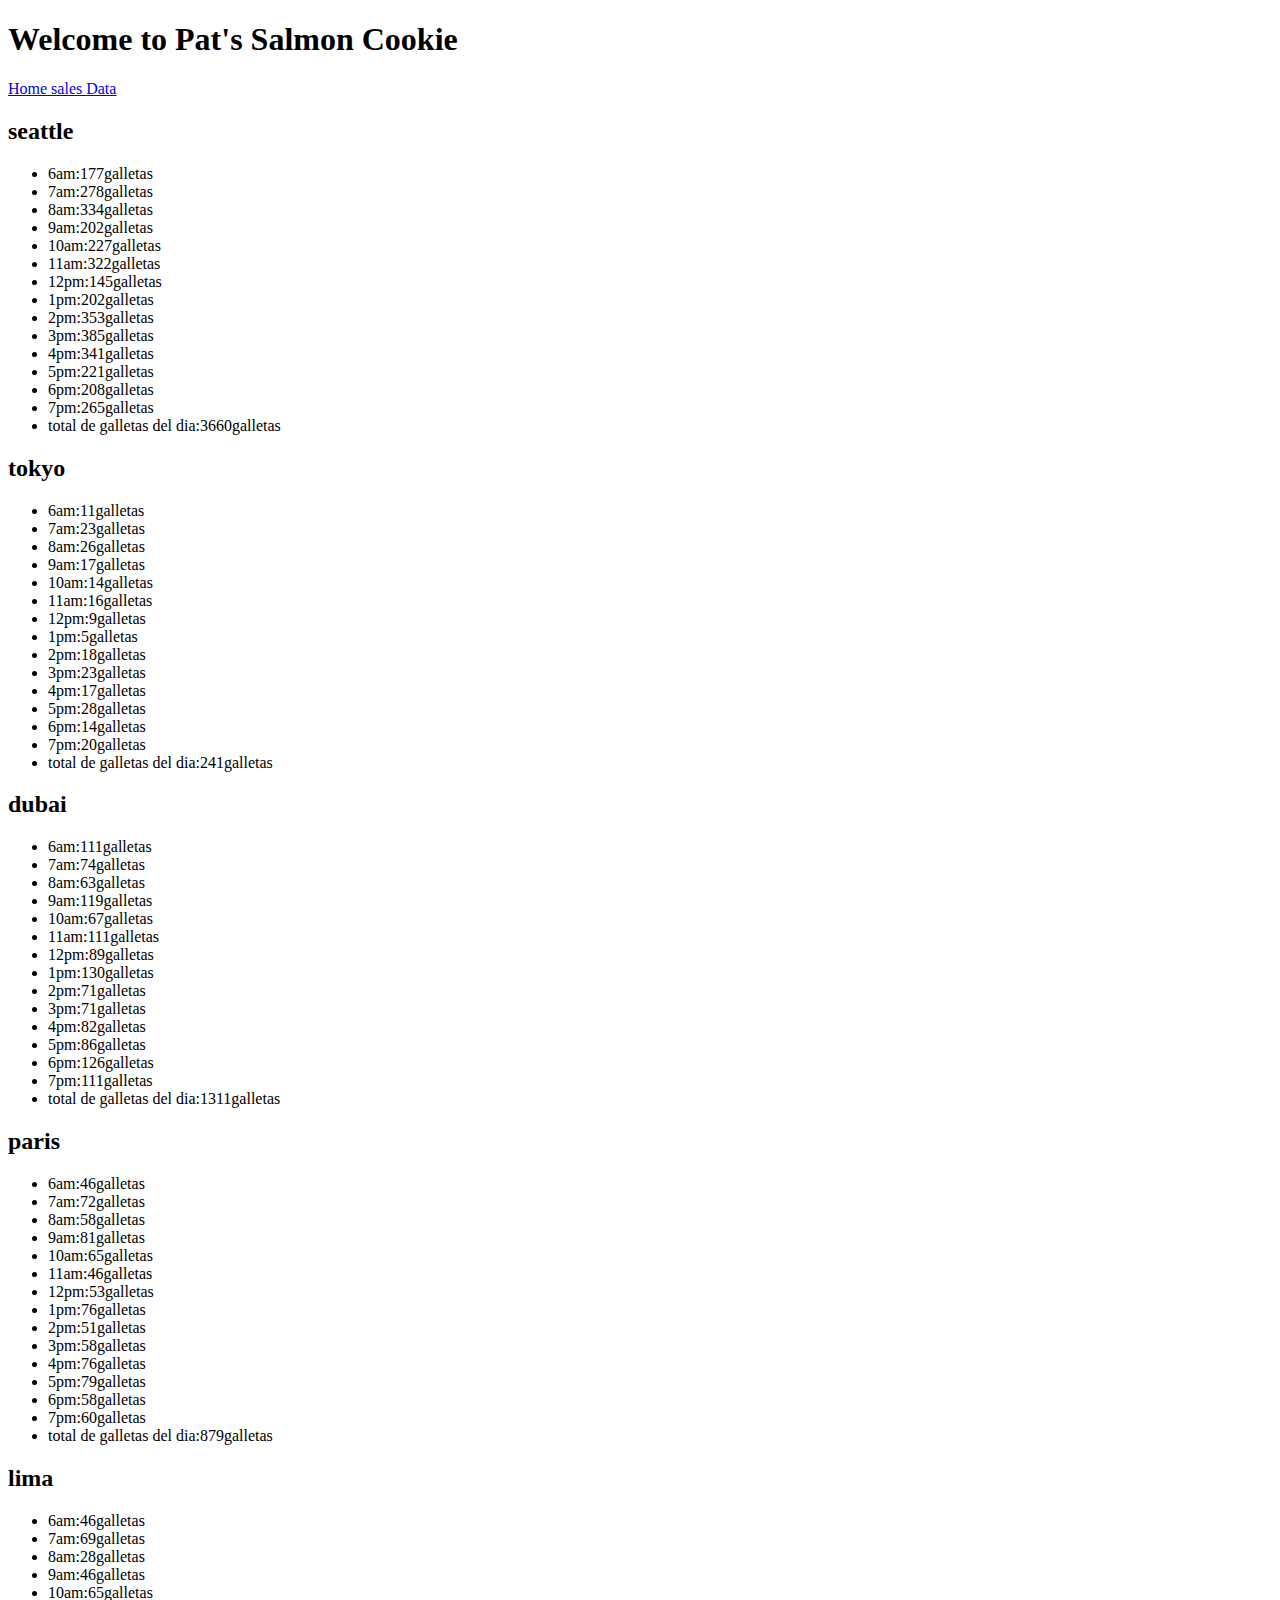
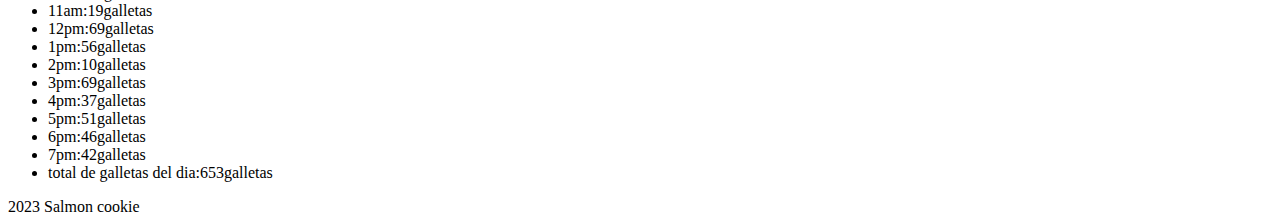
==== pages/sales.html @ 2b6a751c "Lab 06" ====
<!DOCTYPE html>
<html lang="en">
<head>
    <meta charset="UTF-8">
    <meta name="viewport" content="width=device-width, initial-scale=1.0">
    <title>cookie stand</title>
</head>
<body>
    <header>
        <h1>Welcome to Pat's Salmon Cookie</h1>
        <nav>
            <a href="./index.html">Home </a>
            <a href="./pages/sales.html"> sales Data</a>
        </nav>
    </header>
    <main>
        <section id="root"></section>
    </main>
    <footer> 2023 Salmon cookie</footer>
    <script src="../js/app.js"></script>
</body>
</html>
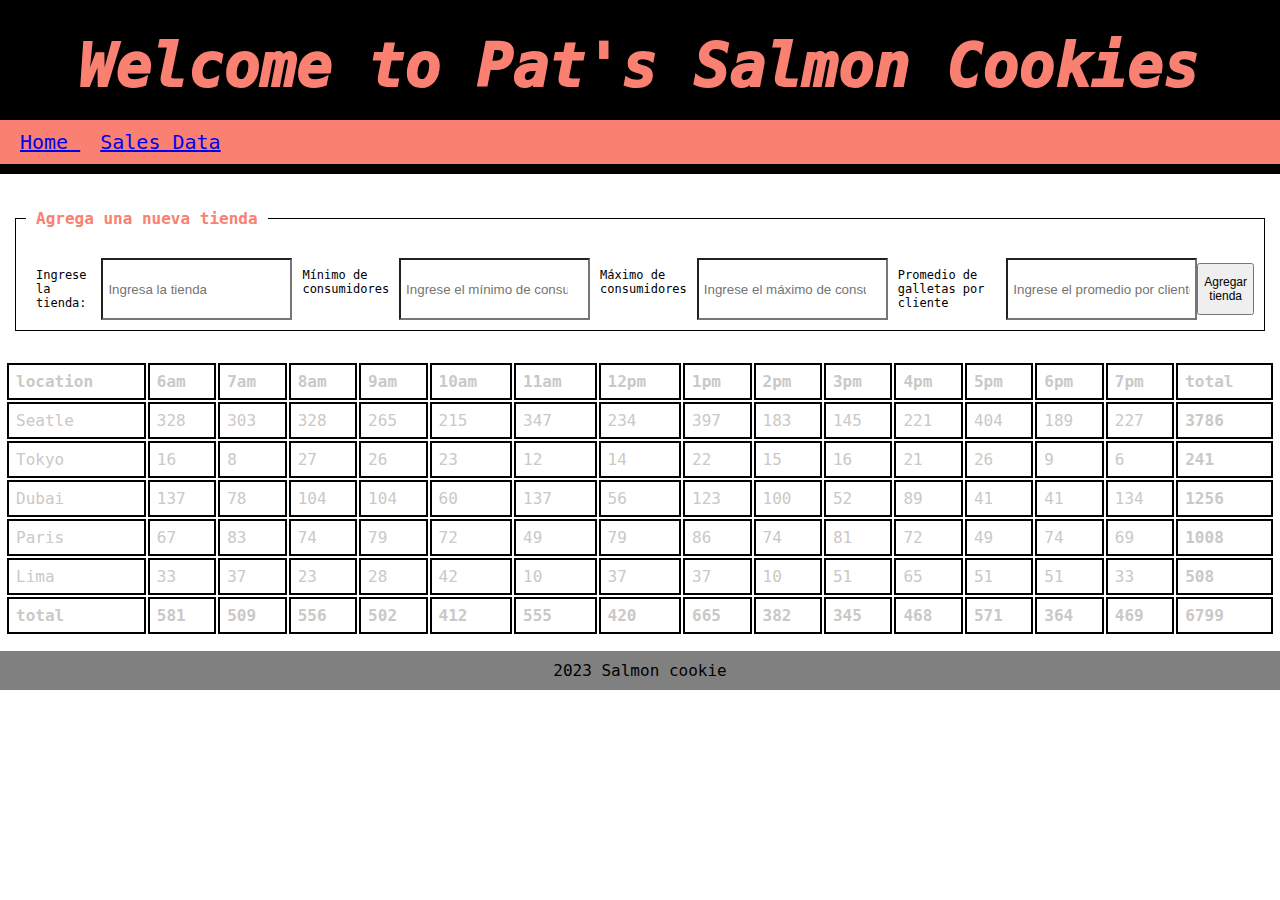
==== commit 7a5b445d: "Acordandome" ====
--- a/pages/sales.html
+++ b/pages/sales.html
@@ -1,22 +1,51 @@
 <!DOCTYPE html>
 <html lang="en">
+
 <head>
     <meta charset="UTF-8">
     <meta name="viewport" content="width=device-width, initial-scale=1.0">
     <title>cookie stand</title>
+    <link rel="stylesheet" href="../css/style.css">
 </head>
+
 <body>
     <header>
-        <h1>Welcome to Pat's Salmon Cookie</h1>
-        <nav>
-            <a href="./index.html">Home </a>
-            <a href="./pages/sales.html"> sales Data</a>
-        </nav>
+        <div class="titulo">
+            <h1>Welcome to Pat's Salmon Cookies</h1>
+        </div>
+        <div class="paginas">
+            <nav>
+                <a href="../index.html">Home </a>
+                <a href="./sales.html"> Sales Data</a>
+            </nav>
+        </div>
     </header>
     <main>
-        <section id="root"></section>
+        <section>
+            <form id="add-location">
+                <fieldset>
+                    <legend>Agrega una nueva tienda</legend>
+
+                    <label for="location">Ingrese la tienda: </label>
+                    <input id="location" type="text" placeholder="Ingresa la tienda"></input>
+
+                    <label for="minConsumidores">Mínimo de consumidores</label>
+                    <input id="minConsumidores" type="number" placeholder="Ingrese el mínimo de consumidores"></input>
+
+                    <label for="maxConsumidores">Máximo de consumidores</label>
+                    <input id="maxConsumidores" type="number" placeholder="Ingrese el máximo de consumidores"></input>
+
+                    <label for="promGalletas">Promedio de galletas por cliente</label>
+                    <input id="promGalletas" type="float" placeholder="Ingrese el promedio por cliente"></input>
+
+                    <button type="submit">Agregar tienda</button>
+                </fieldset>
+            </form>
+            <table id="sale-table"></table>
+        </section>
     </main>
     <footer> 2023 Salmon cookie</footer>
     <script src="../js/app.js"></script>
 </body>
+
 </html>--- a/css/style.css
+++ b/css/style.css
@@ -0,0 +1,171 @@
+* {
+    margin: 0;
+    padding: 0;
+    box-sizing: border-box;
+
+}
+
+body {
+    font-family: 'Roboto-Mono', monospace;
+    background-color: #fff;
+    color: #333;
+}
+
+header {
+    display: flex;
+    flex-direction: column;
+    background-color: #000000;
+    padding: 10px 0;
+
+}
+
+.titulo h1 {
+    margin: 0;
+    padding: 20px;
+    color: salmon;
+    font-size: 60px;
+    text-align: center;
+    font-style: italic;
+    font-family: 'Roboto-Mono', monospace;
+    font-weight: 1000;
+
+}
+
+.paginas {
+    background-color: salmon;
+    display: flex;
+    justify-content: left;
+    padding: 10px;
+    color: white;
+    text-decoration: none;
+    font-size: 20px;
+}
+
+nav a {
+    padding: 10px 10px;
+}
+
+main {
+    text-align: center;
+}
+
+img {
+    background-color: white;
+    border-radius: 10px;
+    height: 300px;
+    border: solid white 8px;
+    margin: auto;
+    box-sizing: border-box;
+    padding-bottom: 20px;
+}
+
+#sucursales {
+    margin: 0 auto;
+    width: 90%;
+}
+
+h2 {
+    font-size: 40px;
+    margin-bottom: 20px;
+    text-align: left;
+    font-weight: bold;
+    font-family: sans-serif;
+}
+
+section {
+    padding: 5px;
+    margin-bottom: 10px;
+    text-align: left;
+}
+
+p {
+    margin-bottom: 5px;
+}
+
+footer {
+    background-color: grey;
+    color: black;
+    text-align: center;
+    padding: 10px 0;
+    font-size: 16px;
+}
+
+#standsTable,
+td,
+th {
+    border: solid black 2px;
+    /*font-size:100;*/
+    margin: 0;
+    border-collapse: collapse;
+    padding: 7px;
+    color: #cac9c7;
+}
+
+
+#standsTable {
+    margin-top: 20px;
+    background-color: #2a2b26;
+}
+
+td {
+    border: solid black 2px;
+    margin: 0;
+    width: auto;
+}
+
+th {
+    border: solid black 2px;
+    margin: 0;
+}
+
+tr:hover {
+    background-color: black;
+    /*color: white;*/
+}
+
+legend {
+
+    border-radius: 15px;
+    color: salmon;
+    padding: 20px 10px;
+    font-size: 100%;
+    font-weight: bold;
+
+}
+
+form {
+    padding: 10px 10px;
+    box-sizing: border-box;
+    margin: 0 auto 20px auto;
+}
+
+fieldset {
+    background-color: #ffffff;
+    color: #000000;
+    border: solid black 1px;
+    display: flex;
+    padding: 10px 10px;
+    justify-content:center;
+}
+
+label {
+    padding: 10px 10px;
+    font-size: 12px;
+}
+
+button {
+    padding: 10px 5px;
+    font-size: 12px;
+    margin:auto;
+}
+
+input {
+    color: rgb(255, 255, 255);
+    padding: 5px;
+    font-weight:100;
+    background-color: #ffffff;
+}
+
+table {
+    width: 100%;
+}